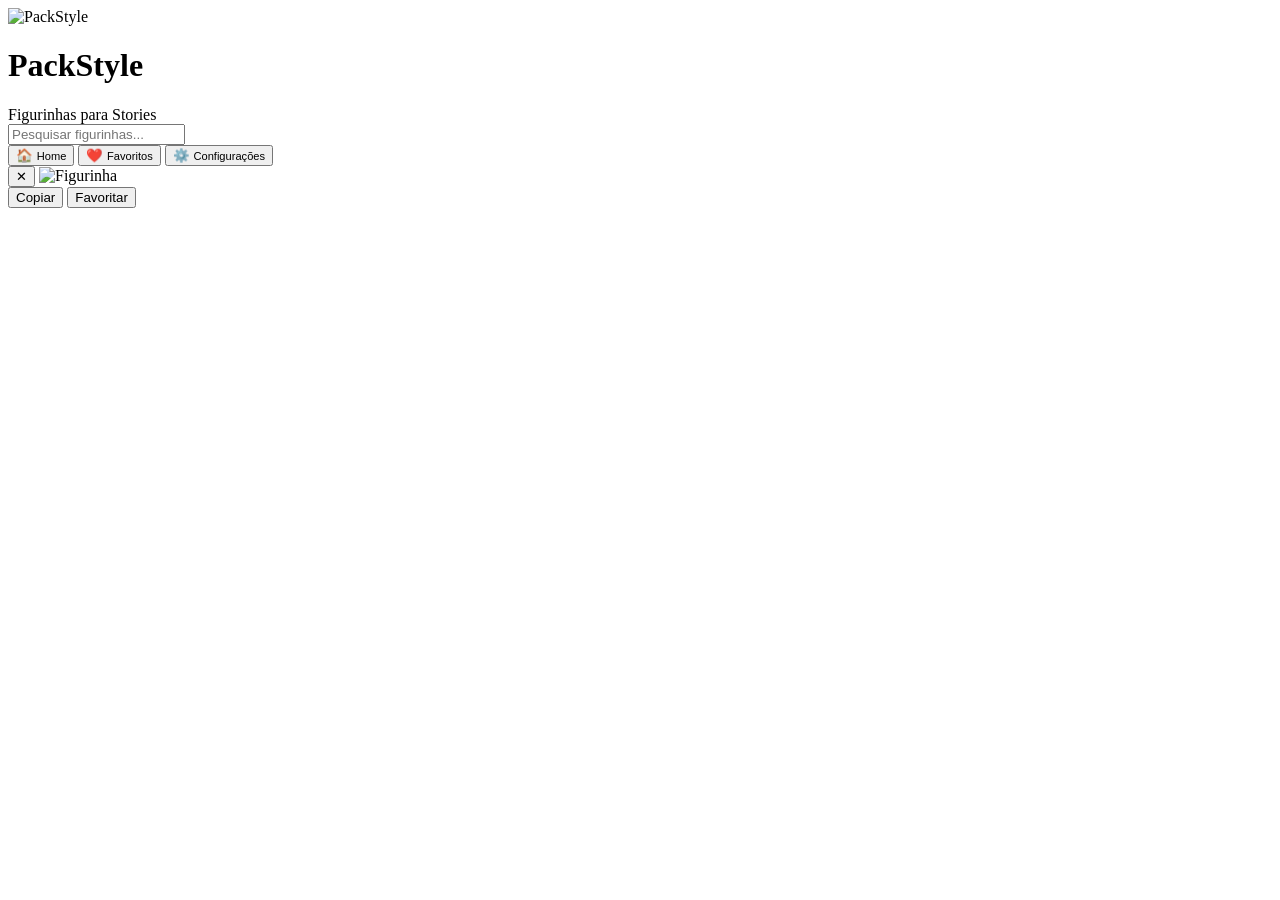
==== index.html @ 1bc5938a "Criado index.html" ====
<!DOCTYPE html>
<html lang="pt-BR">
<head>
    <meta charset="UTF-8">
    <meta name="viewport" content="width=device-width, initial-scale=1.0">

    <title>PackStyle</title>

    <meta name="description" content="PackStyle - Figurinhas para Stories">
    <meta name="theme-color" content="#F7B7D2">

    <link rel="manifest" href="manifest.json">
    <link rel="stylesheet" href="style.css">

    <!-- iPhone -->
    <link rel="apple-touch-icon" href="icons/icon-192.png">
    <meta name="apple-mobile-web-app-capable" content="yes">
    <meta name="apple-mobile-web-app-status-bar-style" content="default">
</head>

<body>

<header class="topo">

    <div class="logo">

        <img src="icons/logo.png" alt="PackStyle">

        <div>

            <h1>PackStyle</h1>

            <span>Figurinhas para Stories</span>

        </div>

    </div>

</header>


<section class="pesquisa">

    <input
        type="search"
        id="searchInput"
        placeholder="Pesquisar figurinhas...">

</section>


<section
    id="categories"
    class="categorias">

    <!-- Categorias carregadas pelo JSON -->

</section>



<main
    id="stickersContainer"
    class="stickers">

    <!-- Cards das figurinhas -->

</main>



<nav class="bottomBar">

    <button id="homeBtn">

        <span>🏠</span>

        <small>Home</small>

    </button>

    <button id="favoritesBtn">

        <span>❤️</span>

        <small>Favoritos</small>

    </button>

    <button id="settingsBtn">

        <span>⚙️</span>

        <small>Configurações</small>

    </button>

</nav>



<div
    id="modal"
    class="modal">

    <div class="modalBox">

        <button id="closeModal">

            ✕

        </button>

        <img
            id="modalImage"
            src=""
            alt="Figurinha">

        <div class="modalButtons">

            <button id="copyButton">

                Copiar

            </button>

            <button id="favoriteButton">

                Favoritar

            </button>

        </div>

    </div>

</div>



<div
    id="toast"
    class="toast">

</div>



<script src="script.js"></script>

</body>
</html>
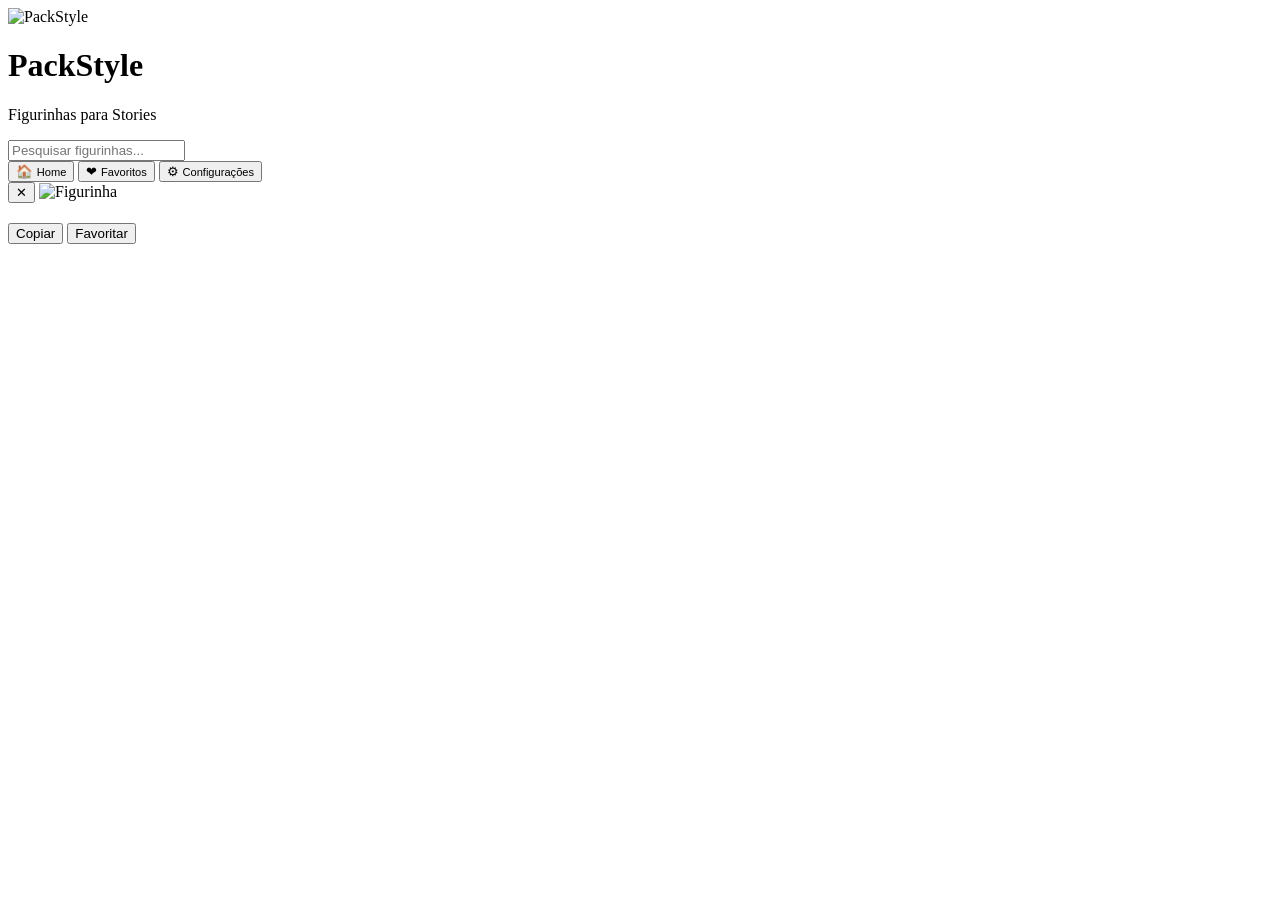
==== commit af086eb0: "Create index.html" ====
--- a/index.html
+++ b/index.html
@@ -1,36 +1,38 @@
 <!DOCTYPE html>
 <html lang="pt-BR">
 <head>
+
     <meta charset="UTF-8">
-    <meta name="viewport" content="width=device-width, initial-scale=1.0">
+    <meta name="viewport" content="width=device-width, initial-scale=1">
 
     <title>PackStyle</title>
 
-    <meta name="description" content="PackStyle - Figurinhas para Stories">
-    <meta name="theme-color" content="#F7B7D2">
+    <meta name="description" content="PackStyle - Figurinhas para Stories do Instagram">
+    <meta name="theme-color" content="#F7B6D2">
 
     <link rel="manifest" href="manifest.json">
+
     <link rel="stylesheet" href="style.css">
 
-    <!-- iPhone -->
     <link rel="apple-touch-icon" href="icons/icon-192.png">
-    <meta name="apple-mobile-web-app-capable" content="yes">
-    <meta name="apple-mobile-web-app-status-bar-style" content="default">
+
 </head>
 
 <body>
 
-<header class="topo">
+<header class="header">
 
-    <div class="logo">
+    <div class="header-logo">
 
-        <img src="icons/logo.png" alt="PackStyle">
+        <img
+            src="icons/logo.png"
+            alt="PackStyle">
 
         <div>
 
             <h1>PackStyle</h1>
 
-            <span>Figurinhas para Stories</span>
+            <p>Figurinhas para Stories</p>
 
         </div>
 
@@ -39,21 +41,21 @@
 </header>
 
 
-<section class="pesquisa">
+
+<section class="search-area">
 
     <input
+        id="searchInput"
         type="search"
-        id="searchInput"
         placeholder="Pesquisar figurinhas...">
 
 </section>
 
 
+
 <section
     id="categories"
-    class="categorias">
-
-    <!-- Categorias carregadas pelo JSON -->
+    class="categories">
 
 </section>
 
@@ -61,17 +63,17 @@
 
 <main
     id="stickersContainer"
-    class="stickers">
-
-    <!-- Cards das figurinhas -->
+    class="stickers-grid">
 
 </main>
 
 
 
-<nav class="bottomBar">
+<nav class="bottom-navigation">
 
-    <button id="homeBtn">
+    <button
+        id="homeButton"
+        class="nav-button active">
 
         <span>🏠</span>
 
@@ -79,17 +81,21 @@
 
     </button>
 
-    <button id="favoritesBtn">
+    <button
+        id="favoritesButton"
+        class="nav-button">
 
-        <span>❤️</span>
+        <span>❤</span>
 
         <small>Favoritos</small>
 
     </button>
 
-    <button id="settingsBtn">
+    <button
+        id="settingsButton"
+        class="nav-button">
 
-        <span>⚙️</span>
+        <span>⚙</span>
 
         <small>Configurações</small>
 
@@ -103,9 +109,11 @@
     id="modal"
     class="modal">
 
-    <div class="modalBox">
+    <div class="modal-content">
 
-        <button id="closeModal">
+        <button
+            id="closeModal"
+            class="close-button">
 
             ✕
 
@@ -116,15 +124,19 @@
             src=""
             alt="Figurinha">
 
-        <div class="modalButtons">
+        <h2 id="modalTitle"></h2>
 
-            <button id="copyButton">
+        <div class="modal-actions">
+
+            <button
+                id="copySticker">
 
                 Copiar
 
             </button>
 
-            <button id="favoriteButton">
+            <button
+                id="favoriteSticker">
 
                 Favoritar
 
